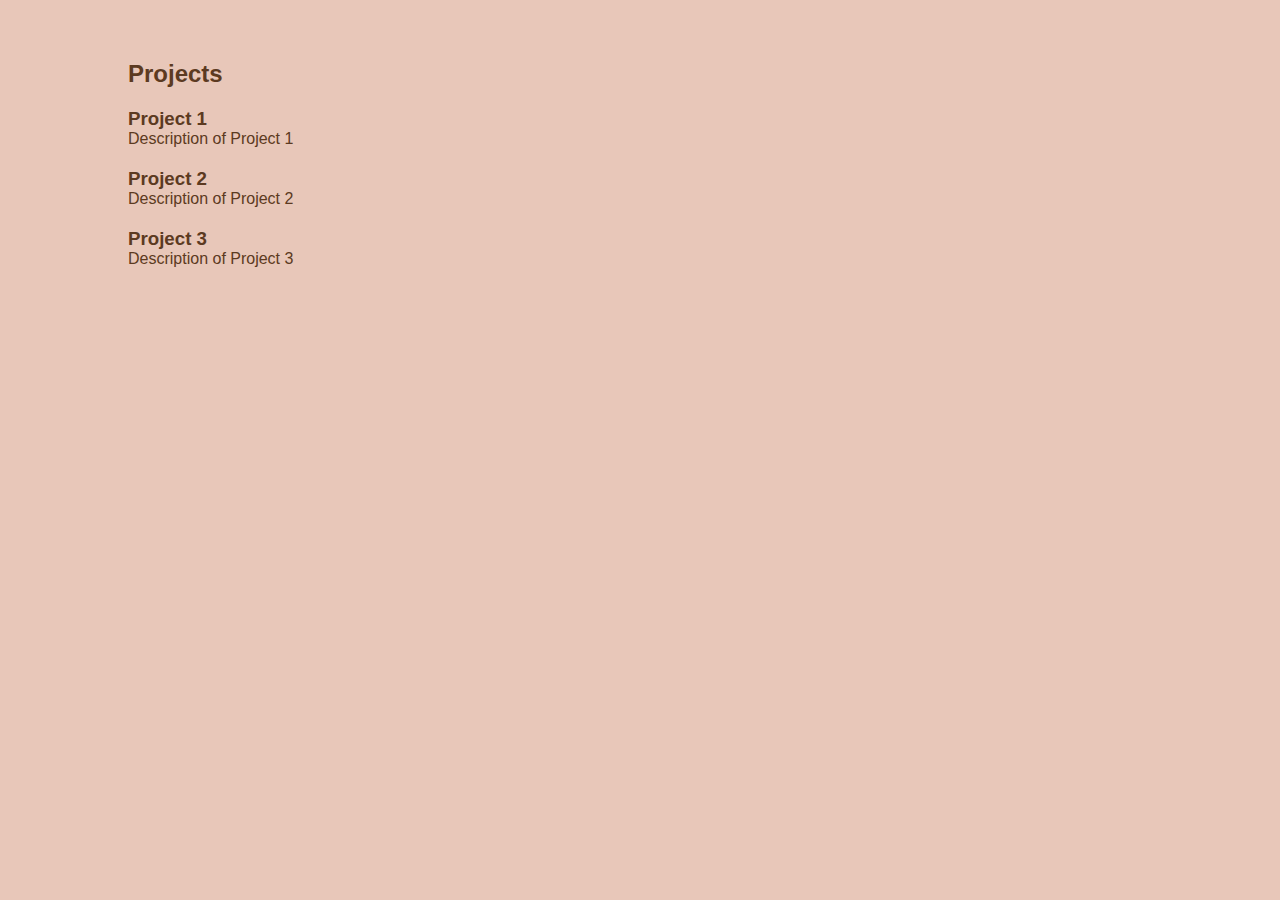
==== project.html @ 943fa4fb "initial" ====
<!DOCTYPE html>
<html lang="en">
<head>
    <meta charset="UTF-8">
    <meta name="viewport" content="width=device-width, initial-scale=1.0">
    <link rel="stylesheet" href="styles.css">
    <title>Header</title>
</head>
<body>
<section id="projects">
    <div class="container">
        <h2>Projects</h2>
        <div class="project">
            <h3>Project 1</h3>
            <p>Description of Project 1</p>
        </div>
        <div class="project">
            <h3>Project 2</h3>
            <p>Description of Project 2</p>
        </div>
        <div class="project">
            <h3>Project 3</h3>
            <p>Description of Project 3</p>
        </div>
    </div>
</section>
</body>
---- styles.css ----
/* Reset default margin and padding */
* {
    margin: 0;
    padding: 0;
    box-sizing: border-box;
}

/* Basic styles */
body {
    font-family: Arial, sans-serif;
    background-color: #e8c7b9; /* Light brown */
    color: #5c3a21; /* Dark brown */
    margin: 0;
    padding: 0;
}

.container {
    width: 80%;
    margin: 0 auto;
    padding: 20px 0;
}

header {
    background-color: #5c3a21; /* Dark brown */
    color: #fff; /* White text color */
    padding: 10px 0;
    position: fixed;
    width: 100%;
    top: 0;
    z-index: 999;
}

header h1 {
    font-size: 24px;
}

nav ul {
    list-style-type: none;
    display: flex;
    justify-content: flex-end; /* Align links to the right */
}

nav ul li {
    display: inline;
    margin-left: 20px; /* Add space between links */
}

nav ul li a {
    color: #fff;
    text-decoration: none;
    transition: all 0.3s ease;
}

nav ul li a:hover {
    color: #e8c7b9; /* Light brown on hover */
}

section {
    padding: 40px 0;
}

section h2 {
    margin-bottom: 20px;
}

.project {
    margin-bottom: 20px;
}

footer {
    background-color: #5c3a21; /* Dark brown */
    color: #fff;
    text-align: center;
    padding: 20px 0;
    position: relative;
    bottom: 0;
    width: 100%;
}
/* Reset default margin and padding */
* {
    margin: 0;
    padding: 0;
    box-sizing: border-box;
}

/* Basic styles */
body {
    font-family: Arial, sans-serif;
    background-color: #e8c7b9; /* Light brown */
    color: #5c3a21; /* Dark brown */
    margin: 0;
    padding: 0;
}

.container {
    width: 80%;
    margin: 0 auto;
    padding: 20px 0;
}

header {
    background-color: #5c3a21; /* Dark brown */
    color: #fff; /* White text color */
    padding: 10px 0;
    position: fixed;
    width: 100%;
    top: 0;
    z-index: 999;
}

header h1 {
    font-size: 24px;
}

nav ul {
    list-style-type: none;
    display: flex;
    justify-content: flex-end; /* Align links to the right */
}

nav ul li {
    display: inline;
    margin-left: 20px; /* Add space between links */
}

nav ul li a {
    color: #fff;
    text-decoration: none;
    transition: all 0.3s ease;
}

nav ul li a:hover {
    color: #e8c7b9; /* Light brown on hover */
}

section {
    padding: 40px 0;
}

section h2 {
    margin-bottom: 20px;
}

.project {
    margin-bottom: 20px;
}

footer {
    background-color: #5c3a21; /* Dark brown */
    color: #fff;
    text-align: center;
    padding: 20px 0;
    position: relative;
    bottom: 0;
    width: 100%;
}
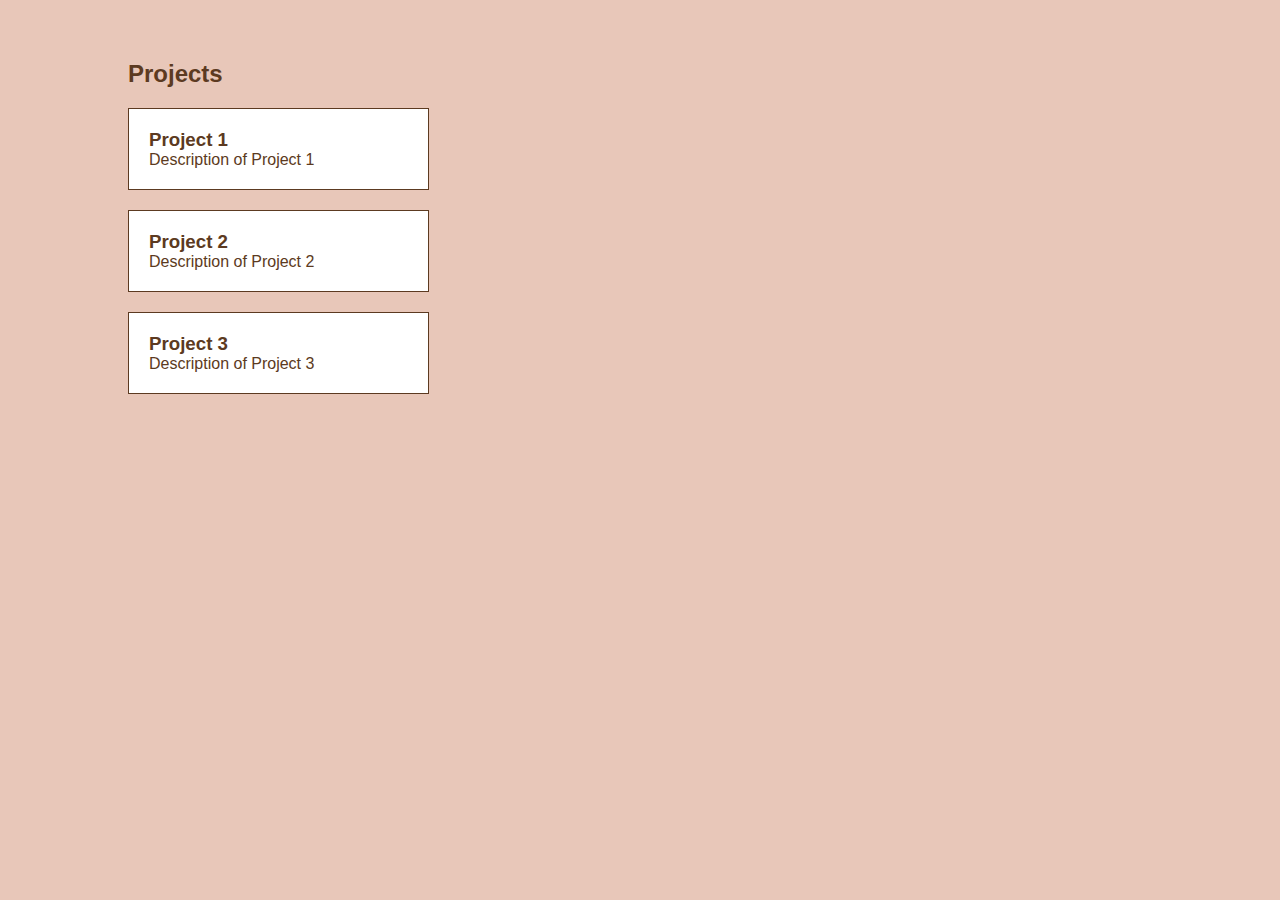
==== commit 3027571e: "Add files via upload" ====
--- a/project.html
+++ b/project.html
@@ -7,7 +7,7 @@
     <title>Header</title>
 </head>
 <body>
-<section id="projects">
+<section id="project">
     <div class="container">
         <h2>Projects</h2>
         <div class="project">
--- a/styles.css
+++ b/styles.css
@@ -24,20 +24,15 @@
     background-color: #5c3a21; /* Dark brown */
     color: #fff; /* White text color */
     padding: 10px 0;
-    position: fixed;
     width: 100%;
-    top: 0;
-    z-index: 999;
-}
-
-header h1 {
-    font-size: 24px;
+    display: flex;
+    justify-content: space-between; /* Align items at start and end */
+    align-items: center; /* Align items to the center */
 }
 
 nav ul {
     list-style-type: none;
     display: flex;
-    justify-content: flex-end; /* Align links to the right */
 }
 
 nav ul li {
@@ -55,8 +50,15 @@
     color: #e8c7b9; /* Light brown on hover */
 }
 
+.name {
+    margin-right: 20px; /* Add space between name and navigation */
+}
+
 section {
     padding: 40px 0;
+    display: flex;
+    justify-content: space-evenly; /* Evenly distribute content */
+    flex-wrap: wrap; /* Allow content to wrap */
 }
 
 section h2 {
@@ -65,6 +67,10 @@
 
 .project {
     margin-bottom: 20px;
+    background-color: #fff; /* White background */
+    border: 1px solid #5c3a21; /* Dark brown border */
+    padding: 20px;
+    width: calc(33.33% - 40px); /* Adjust width to fit 3 boxes per row */
 }
 
 footer {
@@ -72,85 +78,5 @@
     color: #fff;
     text-align: center;
     padding: 20px 0;
-    position: relative;
-    bottom: 0;
     width: 100%;
 }
-/* Reset default margin and padding */
-* {
-    margin: 0;
-    padding: 0;
-    box-sizing: border-box;
-}
-
-/* Basic styles */
-body {
-    font-family: Arial, sans-serif;
-    background-color: #e8c7b9; /* Light brown */
-    color: #5c3a21; /* Dark brown */
-    margin: 0;
-    padding: 0;
-}
-
-.container {
-    width: 80%;
-    margin: 0 auto;
-    padding: 20px 0;
-}
-
-header {
-    background-color: #5c3a21; /* Dark brown */
-    color: #fff; /* White text color */
-    padding: 10px 0;
-    position: fixed;
-    width: 100%;
-    top: 0;
-    z-index: 999;
-}
-
-header h1 {
-    font-size: 24px;
-}
-
-nav ul {
-    list-style-type: none;
-    display: flex;
-    justify-content: flex-end; /* Align links to the right */
-}
-
-nav ul li {
-    display: inline;
-    margin-left: 20px; /* Add space between links */
-}
-
-nav ul li a {
-    color: #fff;
-    text-decoration: none;
-    transition: all 0.3s ease;
-}
-
-nav ul li a:hover {
-    color: #e8c7b9; /* Light brown on hover */
-}
-
-section {
-    padding: 40px 0;
-}
-
-section h2 {
-    margin-bottom: 20px;
-}
-
-.project {
-    margin-bottom: 20px;
-}
-
-footer {
-    background-color: #5c3a21; /* Dark brown */
-    color: #fff;
-    text-align: center;
-    padding: 20px 0;
-    position: relative;
-    bottom: 0;
-    width: 100%;
-}
